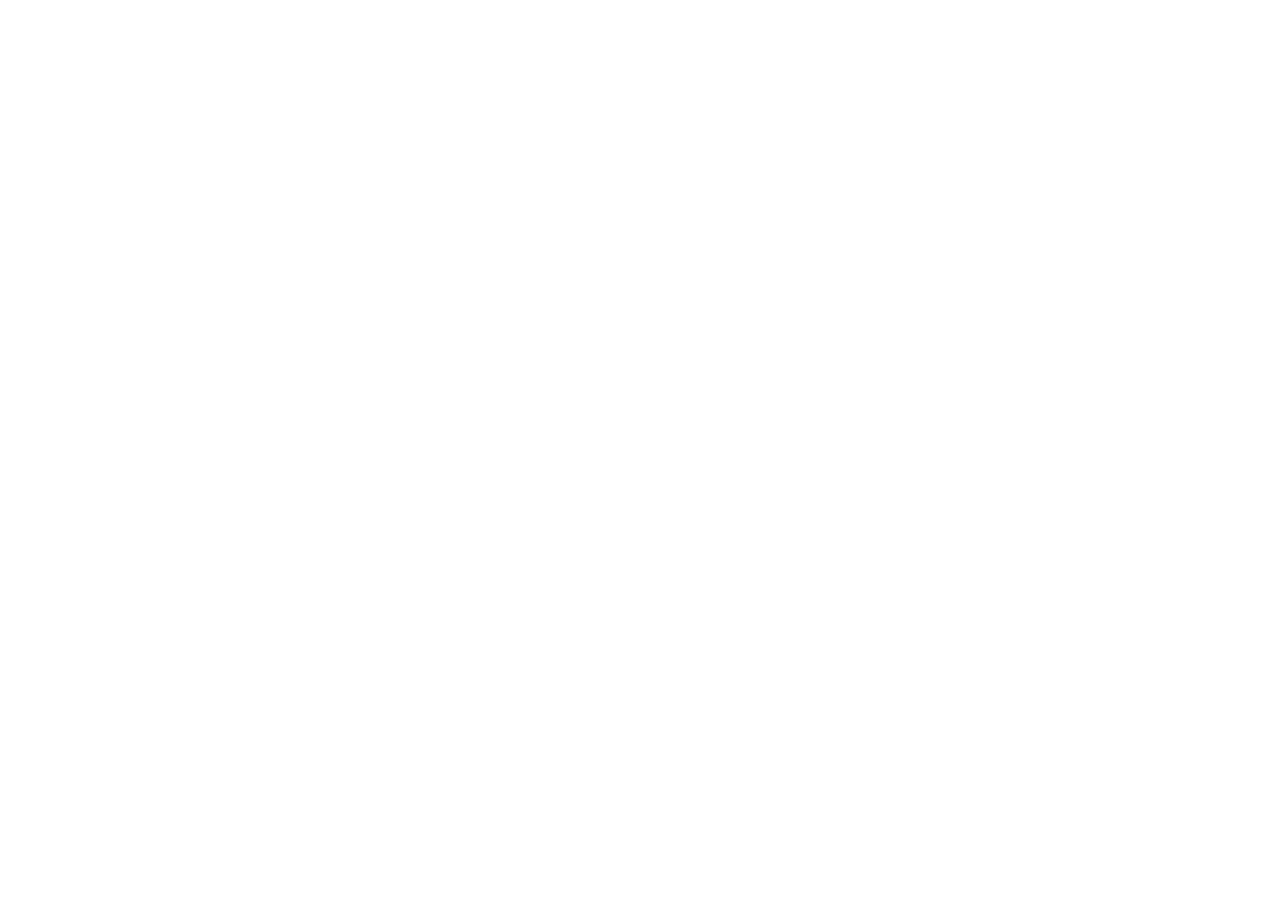
==== Jogos/AprendendoaCriarJogo/game02.html @ 0511c25b "create game" ====
<!DOCTYPE html>
<html lang="pt-br" dir="ltr">
<head>
    <meta charset="UTF-8">
    <meta http-equiv="X-UA-Compatible" content="IE=edge">
    <meta name="viewport" content="width=device-width, initial-scale=1.0">
    <title>Jogo da Memoria</title>

    <link rel="stylesheet" href="game02.css">
    

</head>
<body>
      


    <!-- script ====== -->
    <script src="game.js" charset="utf-8"></script>
</body>
</html>
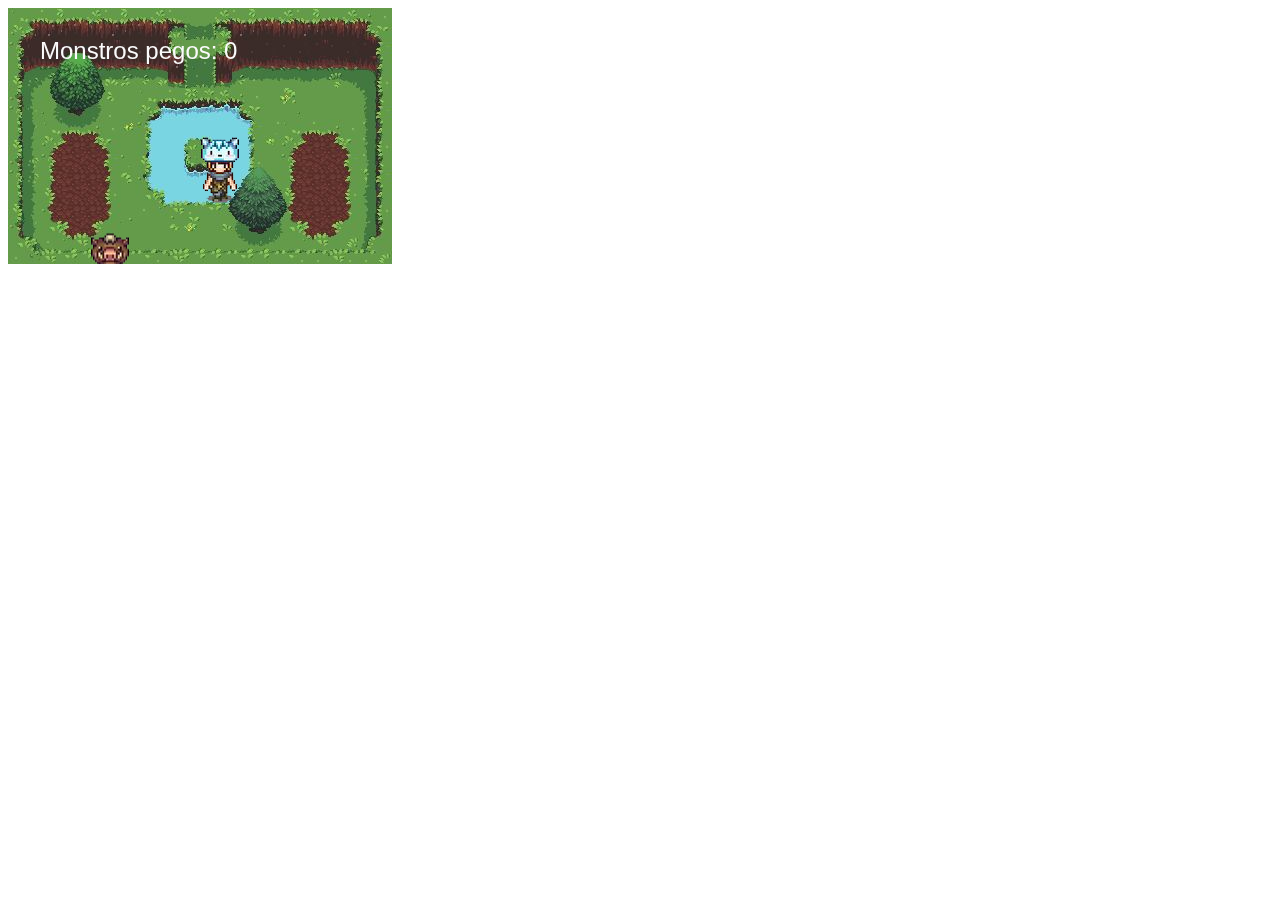
==== commit 2f2e150e: "finished" ====
--- a/Jogos/AprendendoaCriarJogo/game02.html
+++ b/Jogos/AprendendoaCriarJogo/game02.html
@@ -4,7 +4,7 @@
     <meta charset="UTF-8">
     <meta http-equiv="X-UA-Compatible" content="IE=edge">
     <meta name="viewport" content="width=device-width, initial-scale=1.0">
-    <title>Jogo da Memoria</title>
+    <title>Joguinho</title>
 
     <link rel="stylesheet" href="game02.css">
     
